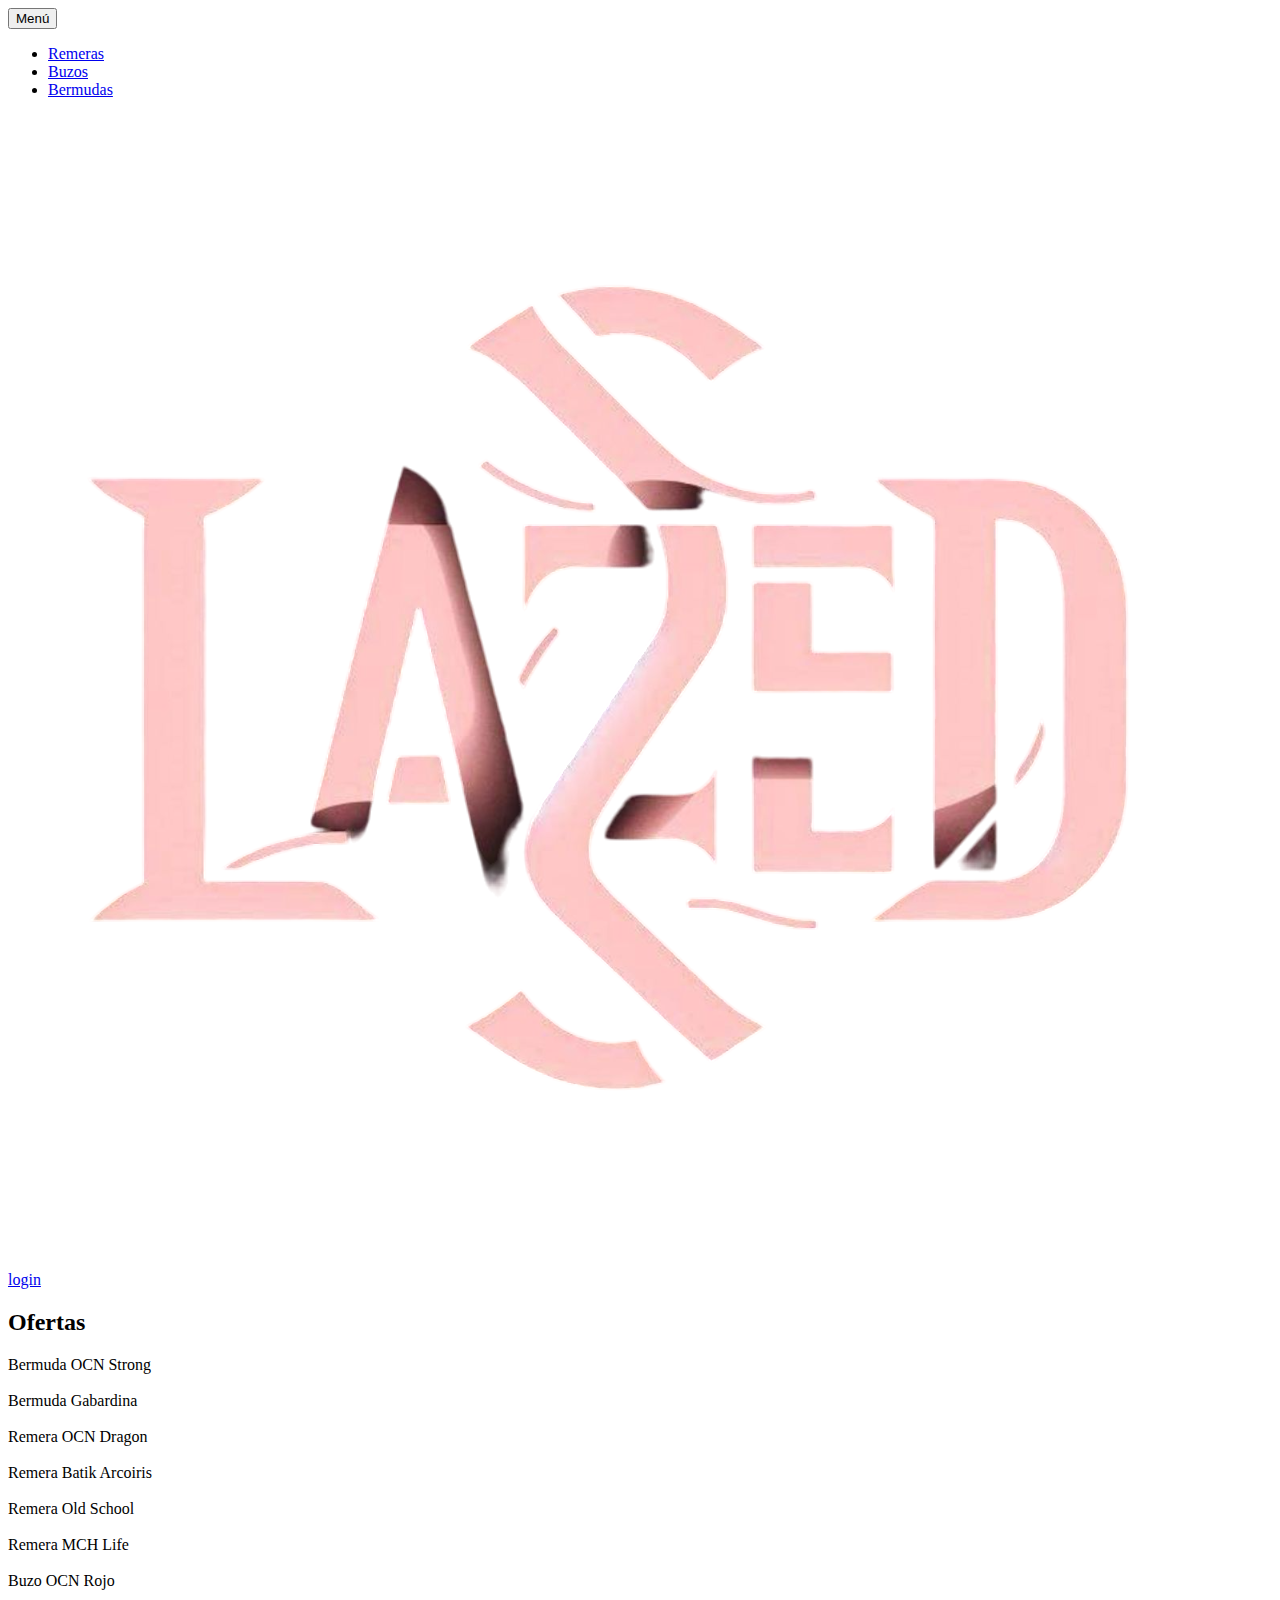
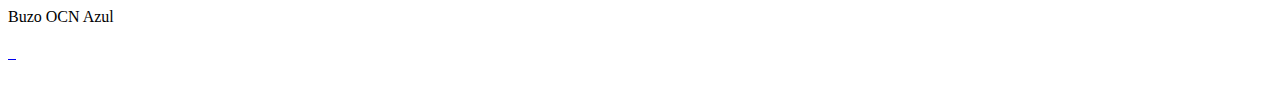
==== PF-Redona/index.html @ ffbb31d7 "proyecto final" ====
<!DOCTYPE html>
<html lang="en">

<head>
    <meta charset="UTF-8">
    <meta name="viewport" content="width=device-width, initial-scale=1.0">
    <title>Tienda de ropa - Ofertas en Bermudas, Remeras y Buzos</title>
    <meta name="description"
        content="Encuentra las mejores ofertas en bermudas, remeras y buzos en nuestra tienda de ropa.">
    <!--estilos css-->
    <link rel="stylesheet" href="/css/style.css">
    <!--fuentes de google-->
    <link rel="preconnect" href="https://fonts.googleapis.com">
    <link rel="preconnect" href="https://fonts.gstatic.com" crossorigin>
    <link
        href="https://fonts.googleapis.com/css2?family=Nunito+Sans:opsz,wght@6..12,200;6..12,300;6..12,400;6..12,500;6..12,600;6..12,700&family=Rubik+Vinyl&display=swap"
        rel="stylesheet">
</head>

<body>

    <header class="header">
        <div class="dropdown">
            <button class="dropdown-btn">
                <div id="menu">Menú</div>
            </button>
            <div class="dropdown-content">
                <ul class="hamburguesas">
                    <li><a href="/pages/remeras.html">Remeras</a></li>
                    <li><a href="/pages/buzos.html">Buzos</a></li>
                    <li><a href="/pages/bermudas.html">Bermudas</a></li>
                </ul>
            </div>
        </div>
        <a href="index.html"><img id="logo-header" src="imgs/logo-header.png" alt=""></a>
        <div>
            <a class="a" href="/pages/login.html">login</a>
        </div>
    </header>

    <div class="main-container">
        <section class="section">
            <div>
                <h2 class="titles-h2">Ofertas</h2>
            </div>
            <div class="container-img">

                <div class="container-names-img">
                    <div class="clothes-names">
                        Bermuda OCN Strong
                    </div>
                    <div>
                        <img class="item-img" src="/imgs/bermuda-2.png" alt="">
                    </div>
                </div>

                <div class="container-names-img">
                    <div class="clothes-names">
                        Bermuda Gabardina
                    </div>
                    <div>
                        <img class="item-img" src="/imgs/bermuda-1.png" alt="">
                    </div>
                </div>

                <div class="container-names-img">
                    <div class="clothes-names">
                        Remera OCN Dragon
                    </div>
                    <div>
                        <img class="item-img" src="/imgs/remera-1.png" alt="">
                    </div>
                </div>

                <div class="container-names-img">
                    <div class="clothes-names">
                        Remera Batik Arcoiris
                    </div>
                    <div>
                        <img class="item-img" src="/imgs/remera-2.png" alt="">
                    </div>
                </div>

                <div class="container-names-img">
                    <div class="clothes-names">
                        Remera Old School
                    </div>
                    <div>
                        <img class="item-img" src="/imgs/remera-3.png" alt="">
                    </div>
                </div>

                <div class="container-names-img">
                    <div class="clothes-names">
                        Remera MCH Life
                    </div>
                    <div>
                        <img class="item-img" src="/imgs/remera-4.png" alt="">
                    </div>
                </div>

                <div class="container-names-img">
                    <div class="clothes-names">
                        Buzo OCN Rojo
                    </div>
                    <div>
                        <img class="item-img" src="/imgs/buzo-1.png" alt="">
                    </div>
                </div>

                <div class="container-names-img">
                    <div class="clothes-names">
                        Buzo OCN Azul
                    </div>
                    <div>
                        <img class="item-img" src="/imgs/buzo-2.png" alt="">
                    </div>
                </div>

            </div>
        </section>
    </div>

    <footer class="footer">
        <div class="container-redes-ubi">
            <div class="container-redes">
                <a href="https://www.instagram.com/?hl=es">
                    <img class="img-footer" src="/imgs/instagram.png" alt="">
                </a>
                <a href="https://www.facebook.com/?redirect=false">
                    <img class="img-footer" src="/imgs/facebook.png" alt="">
                </a>
                <a href="https://twitter.com/home">
                    <img class="img-footer" src="/imgs/twitter.png" alt="">
                </a>
            </div>
            <div>
                <img class="img-location" src="/imgs/image-ubicacion.png" alt="">
            </div>
        </div>
        <div>
            <img id="img-copyright" src="/imgs/image-copyright.png" alt="">
        </div>

    </footer>


</body>

</html>
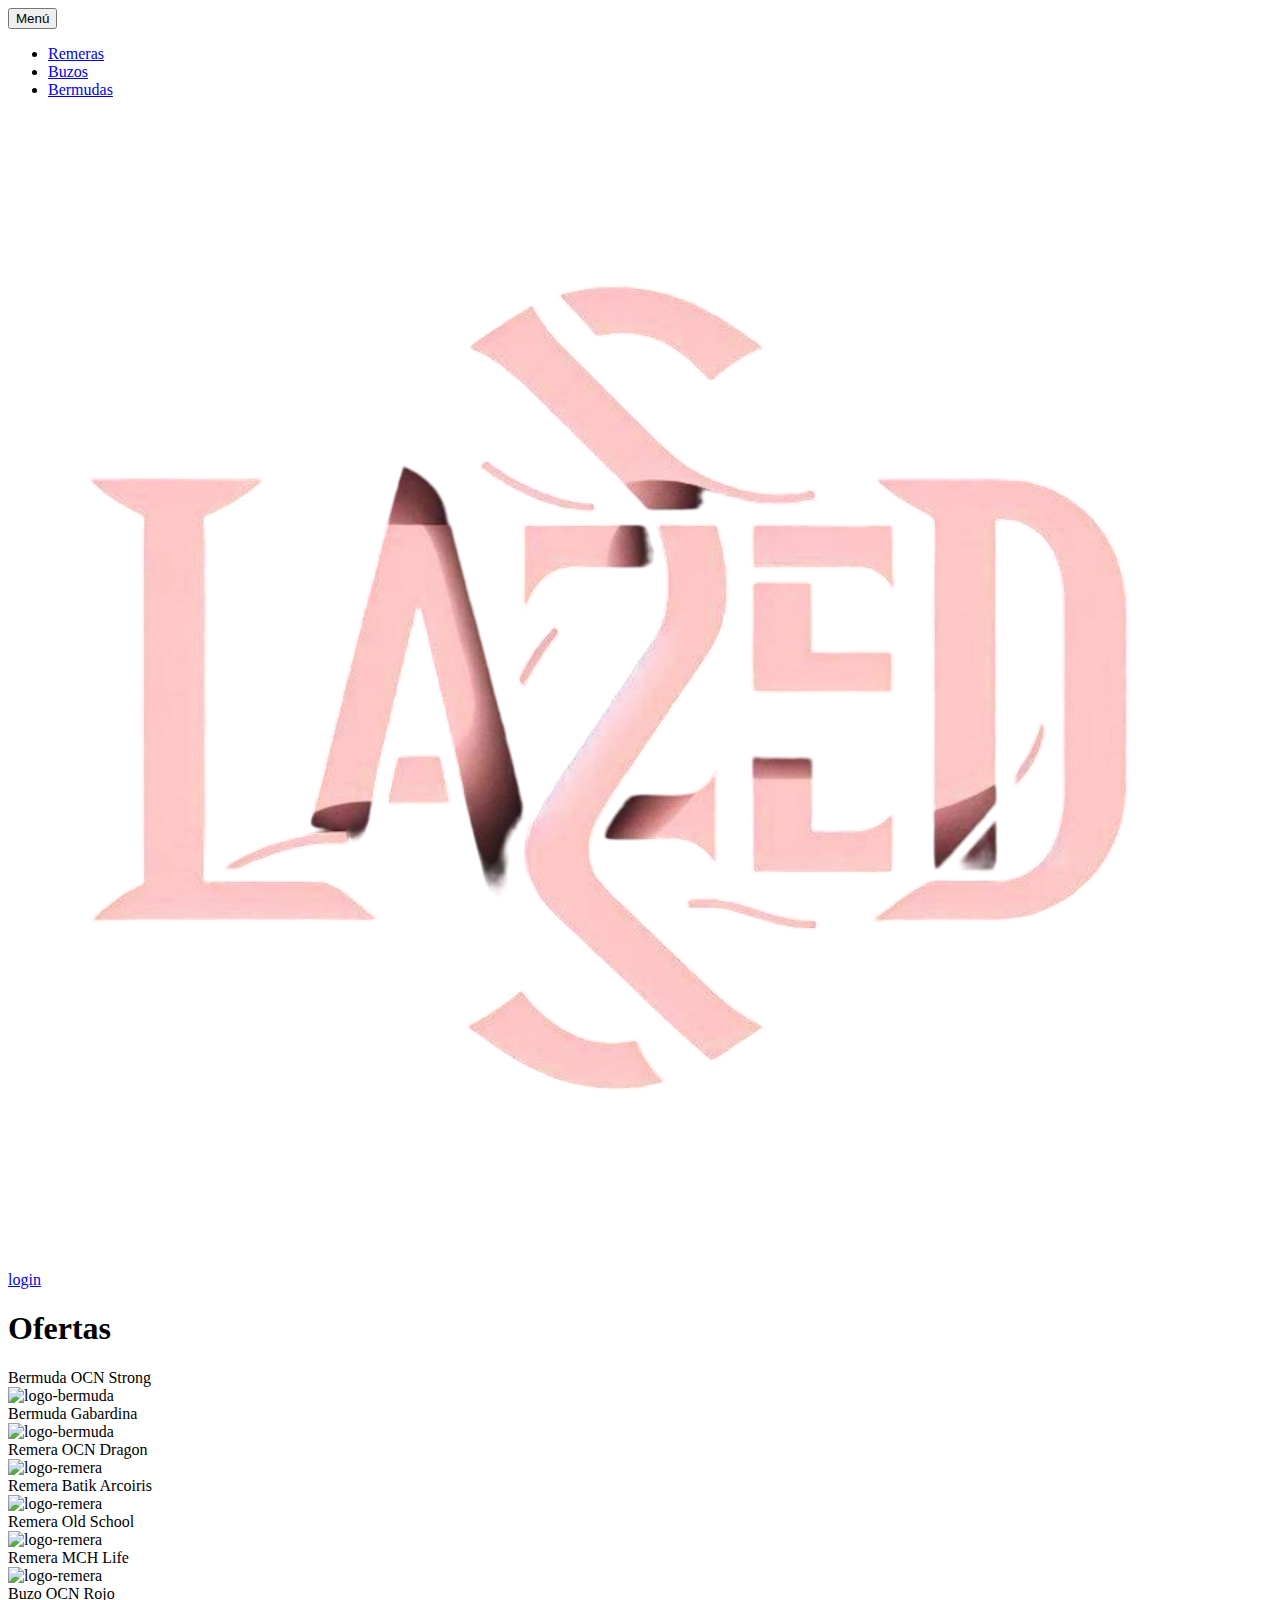
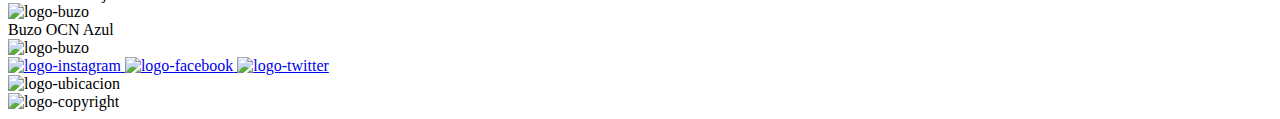
==== commit 45cfe1a5: "last commit fixing" ====
--- a/PF-Redona/index.html
+++ b/PF-Redona/index.html
@@ -7,14 +7,14 @@
     <title>Tienda de ropa - Ofertas en Bermudas, Remeras y Buzos</title>
     <meta name="description"
         content="Encuentra las mejores ofertas en bermudas, remeras y buzos en nuestra tienda de ropa.">
-    <!--estilos css-->
-    <link rel="stylesheet" href="/css/style.css">
     <!--fuentes de google-->
     <link rel="preconnect" href="https://fonts.googleapis.com">
     <link rel="preconnect" href="https://fonts.gstatic.com" crossorigin>
     <link
         href="https://fonts.googleapis.com/css2?family=Nunito+Sans:opsz,wght@6..12,200;6..12,300;6..12,400;6..12,500;6..12,600;6..12,700&family=Rubik+Vinyl&display=swap"
         rel="stylesheet">
+    <!--estilos css-->
+    <link rel="stylesheet" href="/css/style.css">
 </head>
 
 <body>
@@ -26,13 +26,13 @@
             </button>
             <div class="dropdown-content">
                 <ul class="hamburguesas">
-                    <li><a href="/pages/remeras.html">Remeras</a></li>
-                    <li><a href="/pages/buzos.html">Buzos</a></li>
-                    <li><a href="/pages/bermudas.html">Bermudas</a></li>
+                    <li><a href="./pages/remeras.html">Remeras</a></li>
+                    <li><a href="./pages/buzos.html">Buzos</a></li>
+                    <li><a href="./pages/bermudas.html">Bermudas</a></li>
                 </ul>
             </div>
         </div>
-        <a href="index.html"><img id="logo-header" src="imgs/logo-header.png" alt=""></a>
+        <a href="index.html"><img id="logo-header" src="imgs/logo-header.png" alt="logo-header"></a>
         <div>
             <a class="a" href="/pages/login.html">login</a>
         </div>
@@ -41,7 +41,7 @@
     <div class="main-container">
         <section class="section">
             <div>
-                <h2 class="titles-h2">Ofertas</h2>
+                <h1 class="titles-h1">Ofertas</h1>
             </div>
             <div class="container-img">
 
@@ -50,7 +50,7 @@
                         Bermuda OCN Strong
                     </div>
                     <div>
-                        <img class="item-img" src="/imgs/bermuda-2.png" alt="">
+                        <img class="item-img" src="/imgs/bermuda-2.png" alt="logo-bermuda">
                     </div>
                 </div>
 
@@ -59,7 +59,7 @@
                         Bermuda Gabardina
                     </div>
                     <div>
-                        <img class="item-img" src="/imgs/bermuda-1.png" alt="">
+                        <img class="item-img" src="/imgs/bermuda-1.png" alt="logo-bermuda">
                     </div>
                 </div>
 
@@ -68,7 +68,7 @@
                         Remera OCN Dragon
                     </div>
                     <div>
-                        <img class="item-img" src="/imgs/remera-1.png" alt="">
+                        <img class="item-img" src="/imgs/remera-1.png" alt="logo-remera">
                     </div>
                 </div>
 
@@ -77,7 +77,7 @@
                         Remera Batik Arcoiris
                     </div>
                     <div>
-                        <img class="item-img" src="/imgs/remera-2.png" alt="">
+                        <img class="item-img" src="/imgs/remera-2.png" alt="logo-remera">
                     </div>
                 </div>
 
@@ -86,7 +86,7 @@
                         Remera Old School
                     </div>
                     <div>
-                        <img class="item-img" src="/imgs/remera-3.png" alt="">
+                        <img class="item-img" src="/imgs/remera-3.png" alt="logo-remera">
                     </div>
                 </div>
 
@@ -95,7 +95,7 @@
                         Remera MCH Life
                     </div>
                     <div>
-                        <img class="item-img" src="/imgs/remera-4.png" alt="">
+                        <img class="item-img" src="/imgs/remera-4.png" alt="logo-remera">
                     </div>
                 </div>
 
@@ -104,7 +104,7 @@
                         Buzo OCN Rojo
                     </div>
                     <div>
-                        <img class="item-img" src="/imgs/buzo-1.png" alt="">
+                        <img class="item-img" src="/imgs/buzo-1.png" alt="logo-buzo">
                     </div>
                 </div>
 
@@ -113,7 +113,7 @@
                         Buzo OCN Azul
                     </div>
                     <div>
-                        <img class="item-img" src="/imgs/buzo-2.png" alt="">
+                        <img class="item-img" src="/imgs/buzo-2.png" alt="logo-buzo">
                     </div>
                 </div>
 
@@ -125,21 +125,21 @@
         <div class="container-redes-ubi">
             <div class="container-redes">
                 <a href="https://www.instagram.com/?hl=es">
-                    <img class="img-footer" src="/imgs/instagram.png" alt="">
+                    <img class="img-footer" src="/imgs/instagram.png" alt="logo-instagram">
                 </a>
                 <a href="https://www.facebook.com/?redirect=false">
-                    <img class="img-footer" src="/imgs/facebook.png" alt="">
+                    <img class="img-footer" src="/imgs/facebook.png" alt="logo-facebook">
                 </a>
                 <a href="https://twitter.com/home">
-                    <img class="img-footer" src="/imgs/twitter.png" alt="">
+                    <img class="img-footer" src="/imgs/twitter.png" alt="logo-twitter">
                 </a>
             </div>
             <div>
-                <img class="img-location" src="/imgs/image-ubicacion.png" alt="">
+                <img class="img-location" src="/imgs/image-ubicacion.png" alt="logo-ubicacion">
             </div>
         </div>
         <div>
-            <img id="img-copyright" src="/imgs/image-copyright.png" alt="">
+            <img id="img-copyright" src="/imgs/image-copyright.png" alt="logo-copyright">
         </div>
 
     </footer>
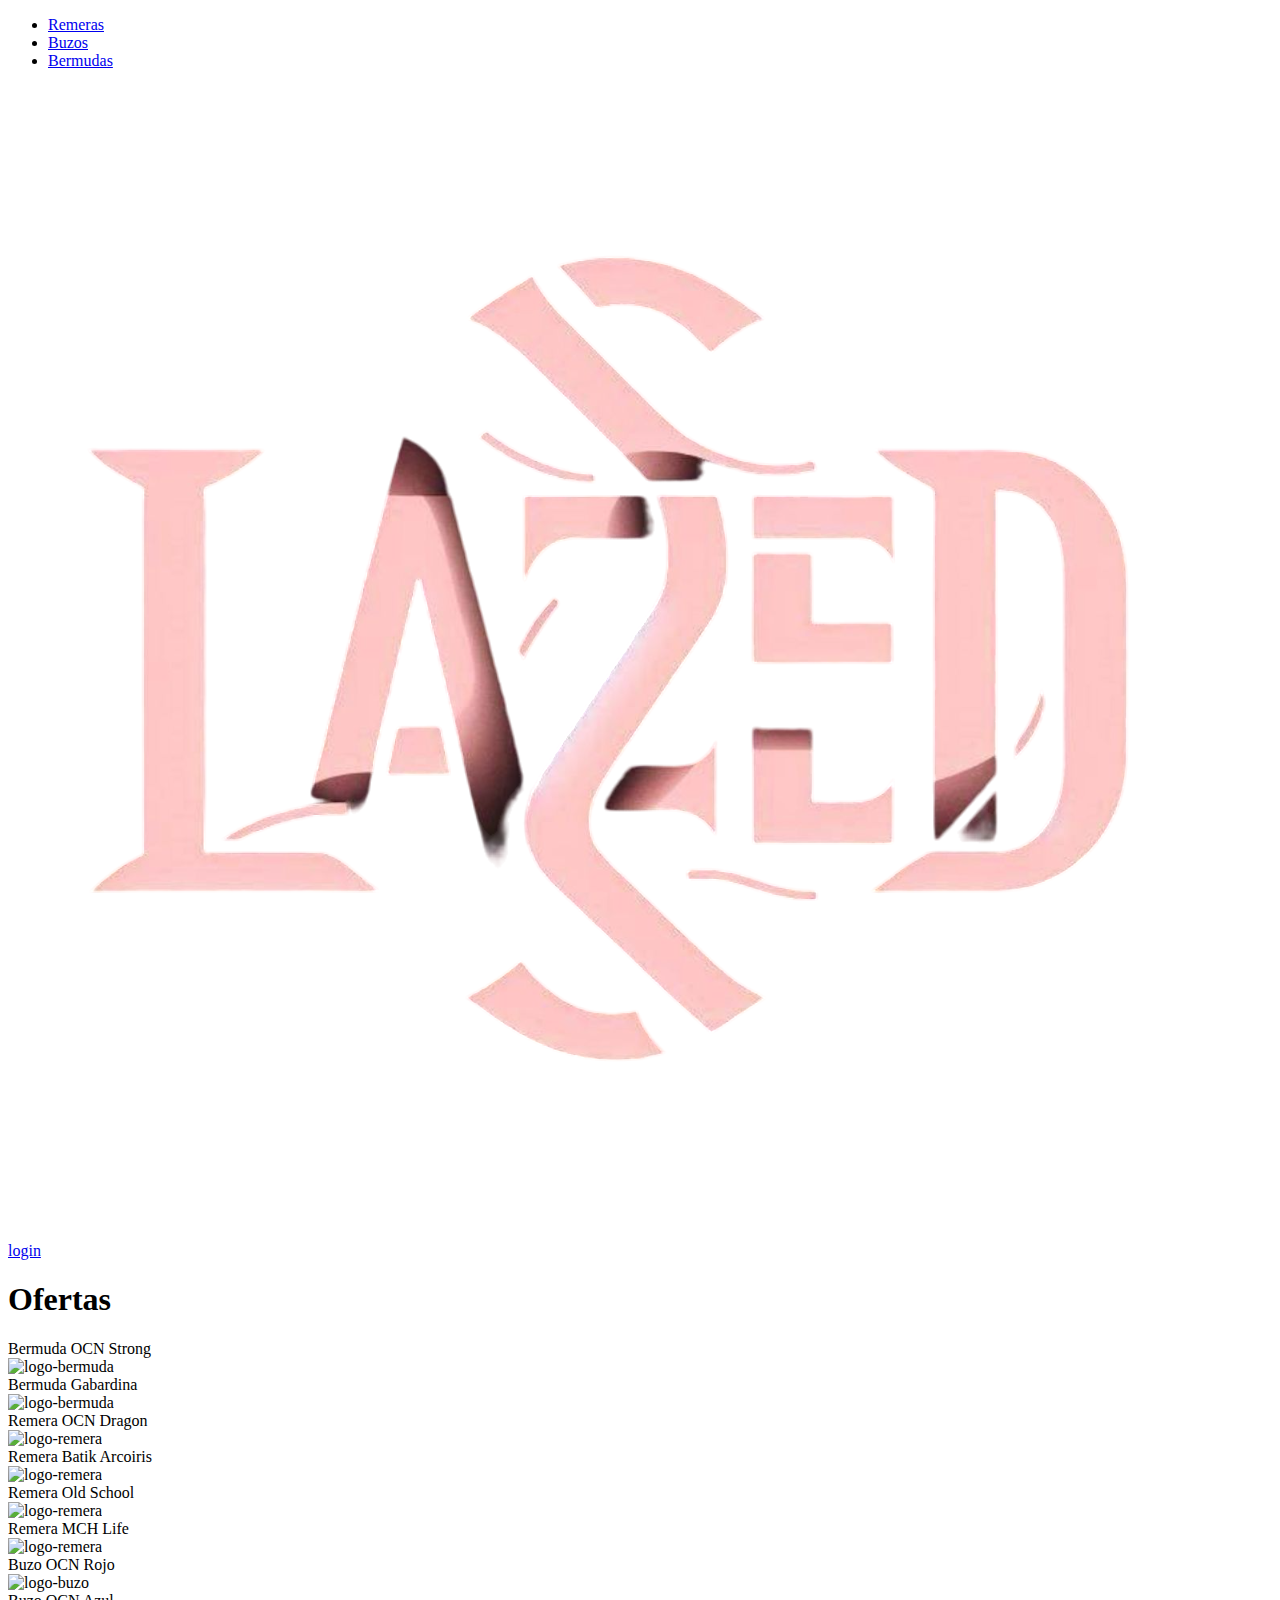
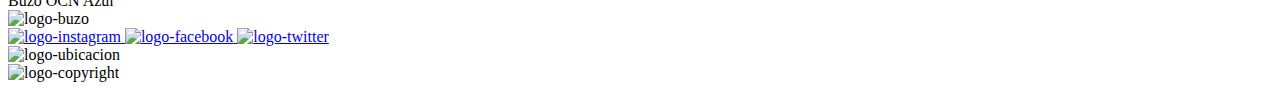
==== commit 7ddbd37b: "fix hamburguer" ====
--- a/PF-Redona/index.html
+++ b/PF-Redona/index.html
@@ -20,18 +20,13 @@
 <body>
 
     <header class="header">
-        <div class="dropdown">
-            <button class="dropdown-btn">
-                <div id="menu">Menú</div>
-            </button>
-            <div class="dropdown-content">
-                <ul class="hamburguesas">
-                    <li><a href="./pages/remeras.html">Remeras</a></li>
-                    <li><a href="./pages/buzos.html">Buzos</a></li>
-                    <li><a href="./pages/bermudas.html">Bermudas</a></li>
-                </ul>
-            </div>
-        </div>
+        <nav class="menu">
+            <ul>
+                <li><a href="./pages/remeras.html">Remeras</a></li>
+                <li><a href="./pages/buzos.html">Buzos</a></li>
+                <li><a href="./pages/bermudas.html">Bermudas</a></li>
+            </ul>
+        </nav>
         <a href="index.html"><img id="logo-header" src="imgs/logo-header.png" alt="logo-header"></a>
         <div>
             <a class="a" href="/pages/login.html">login</a>
